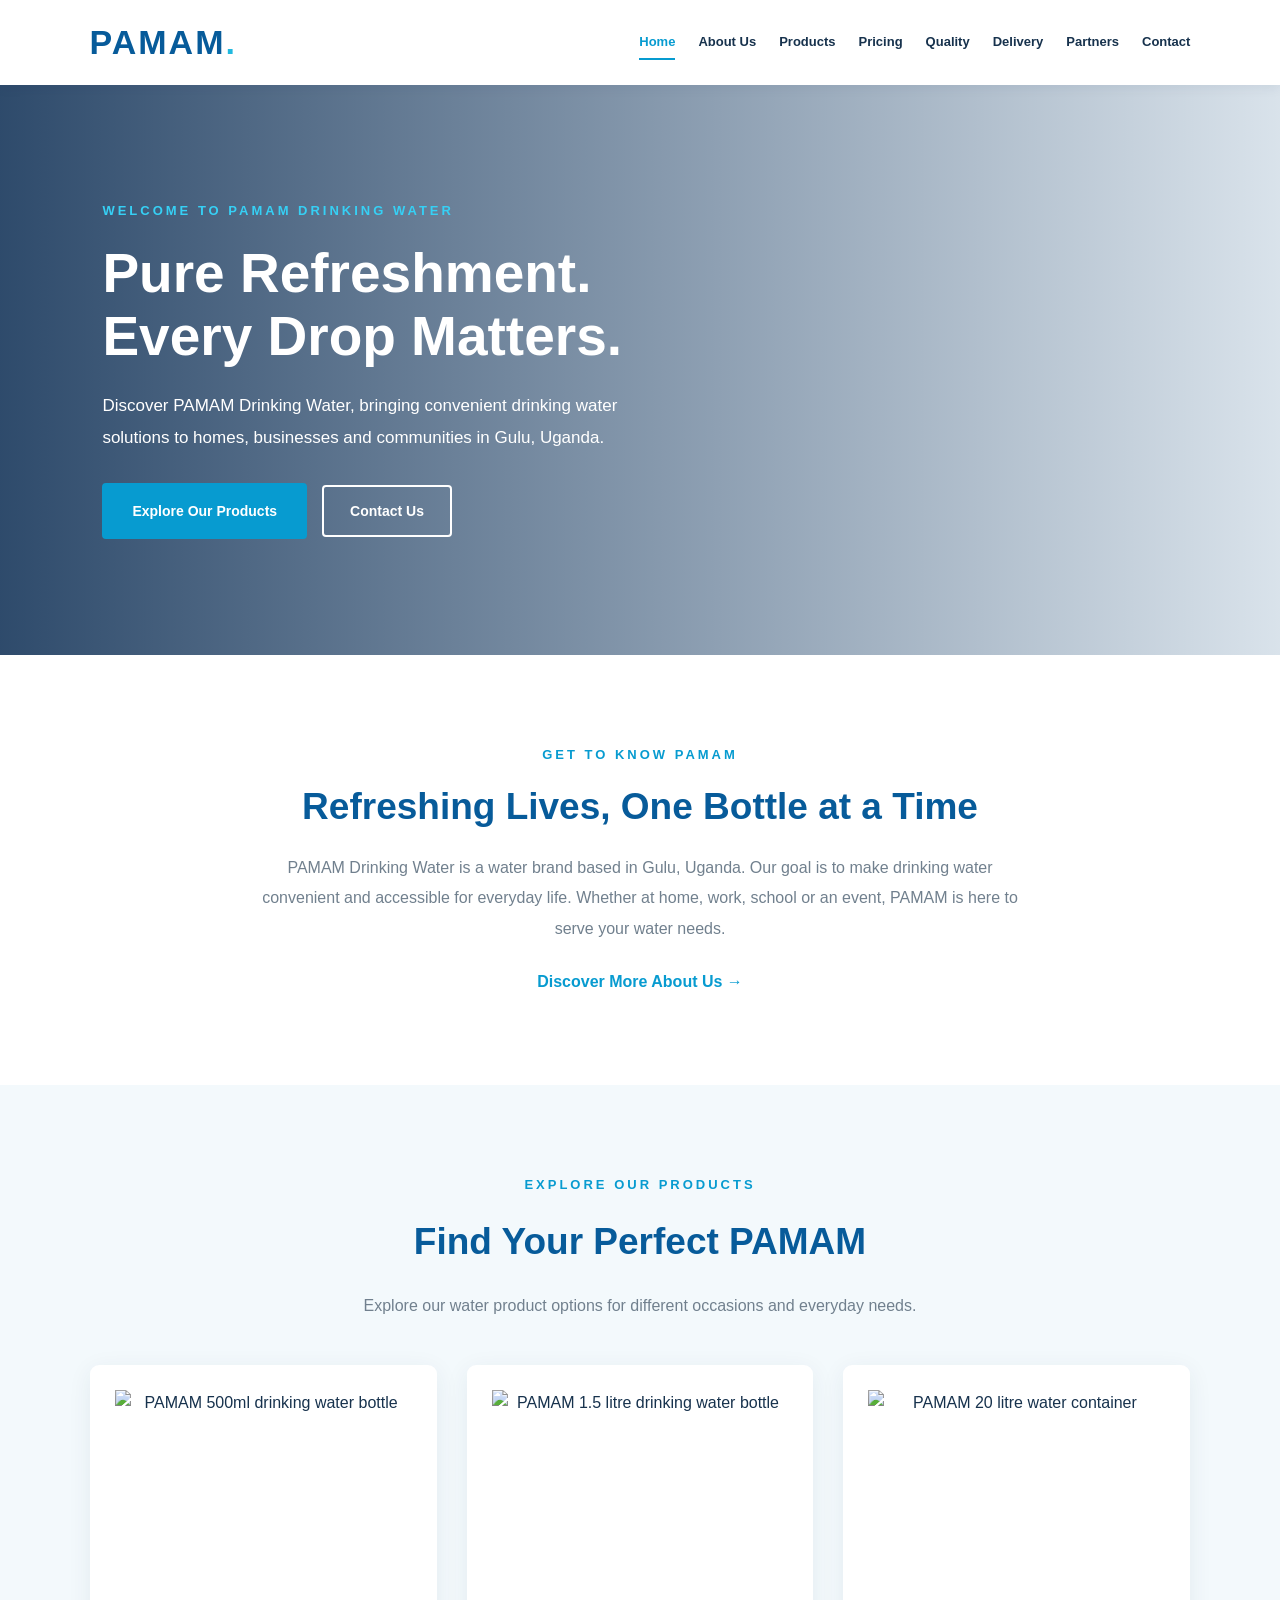
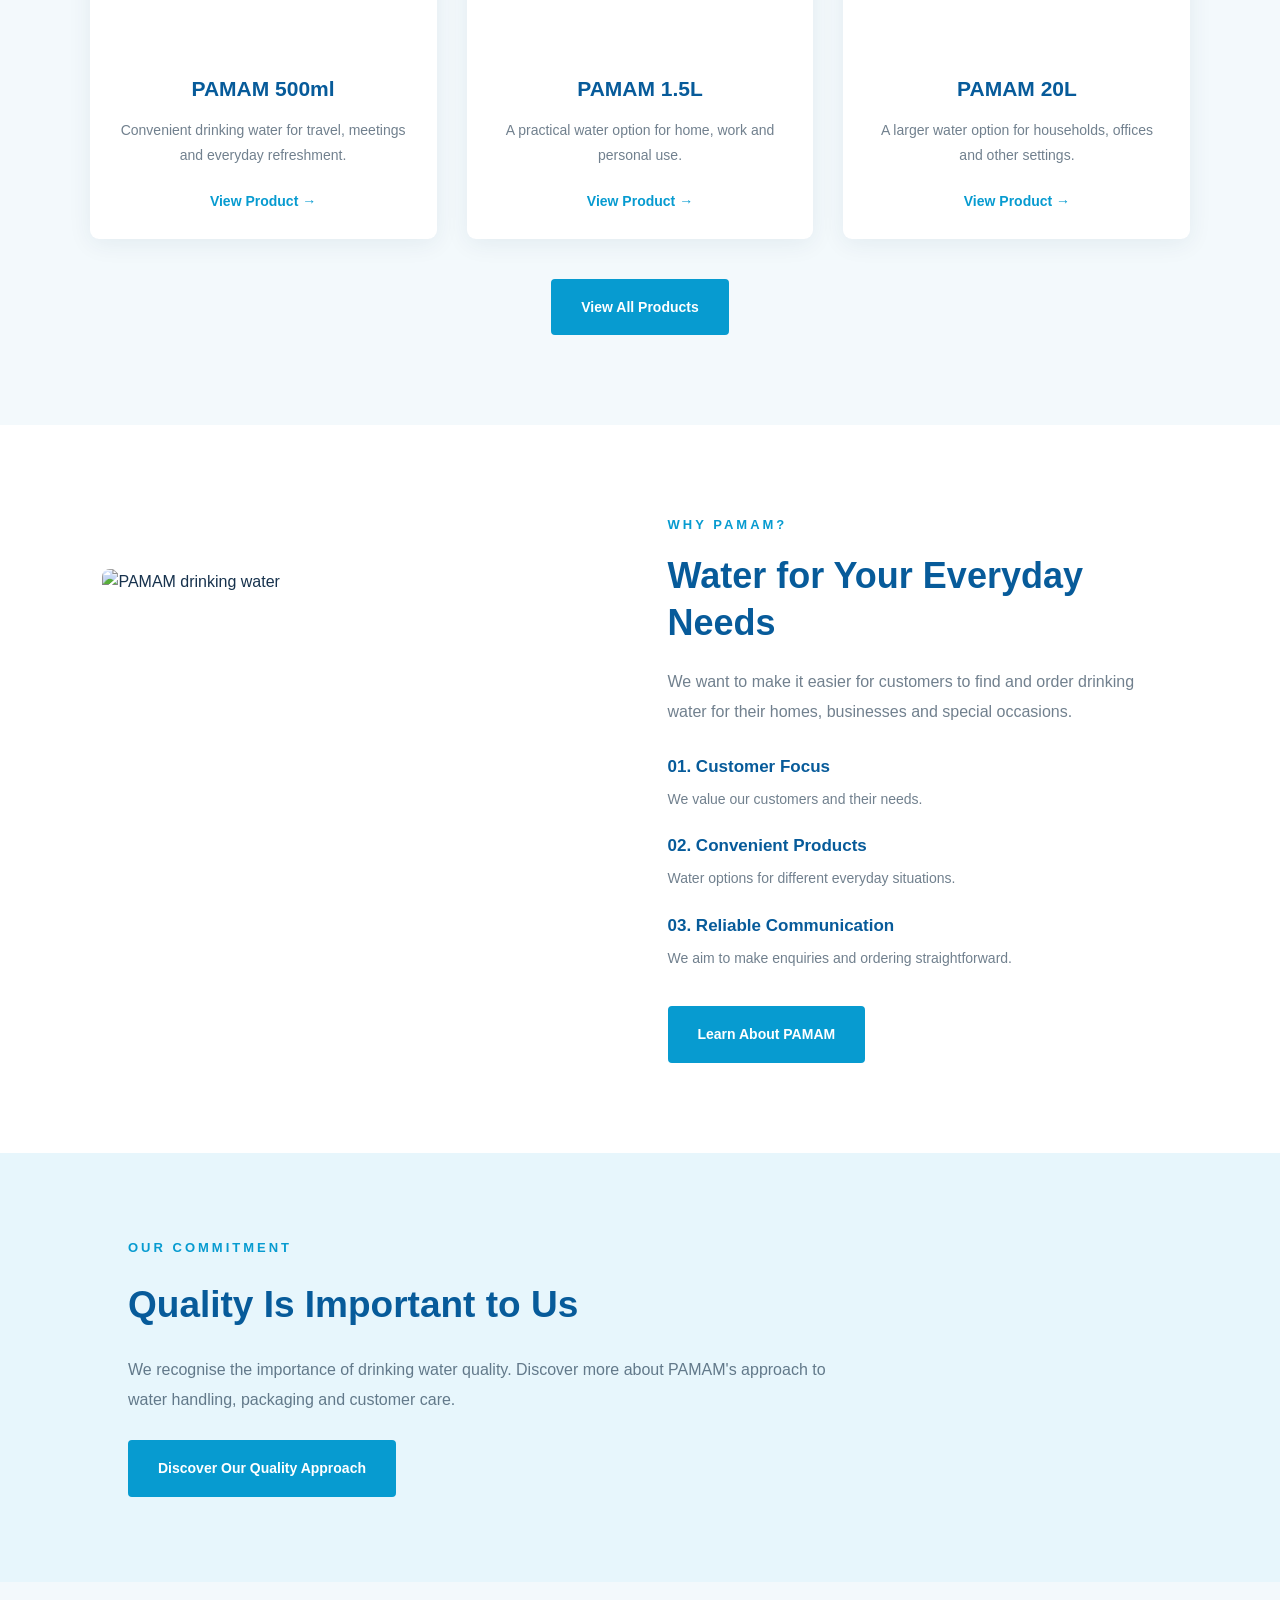
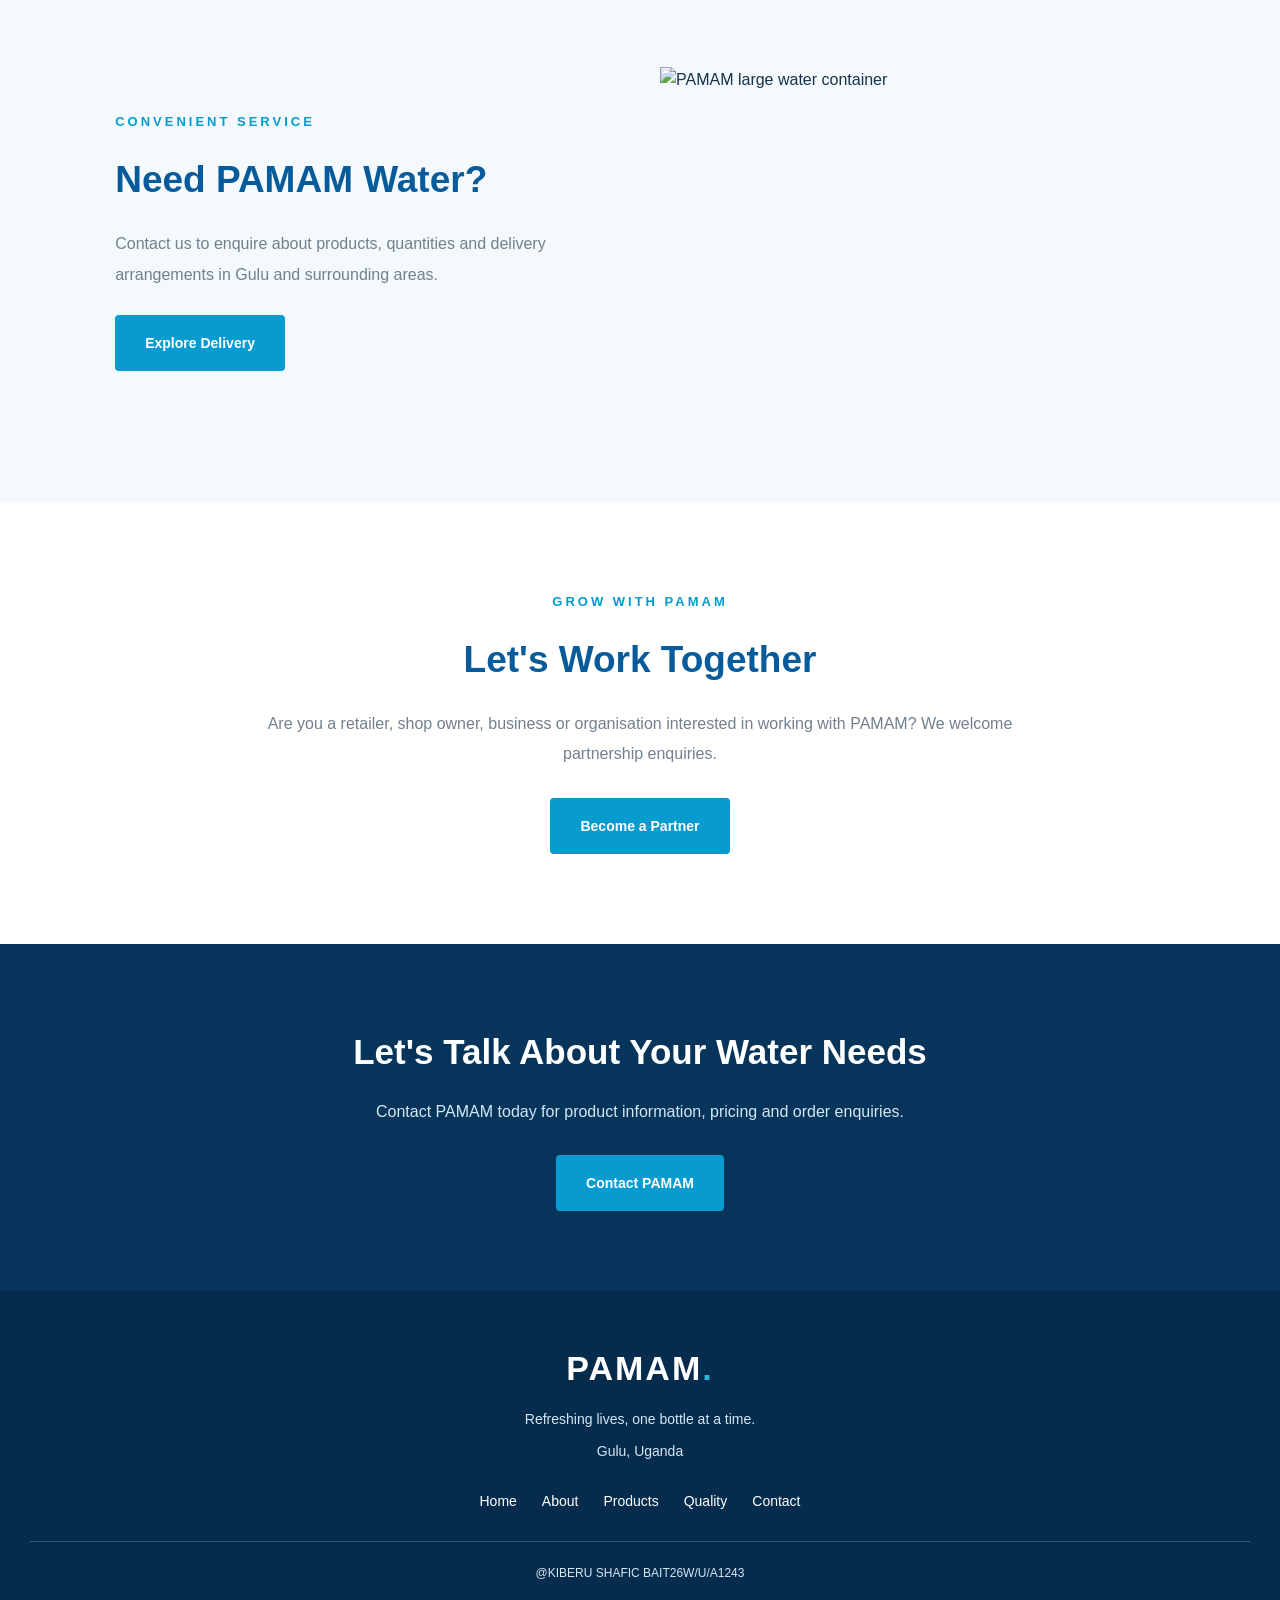
==== index.html @ 81056103 "Add files via upload" ====
<!DOCTYPE html>
<html lang="en">
<head>
    <meta charset="UTF-8">
    <meta name="viewport" content="width=device-width, initial-scale=1.0">

    <title>PAMAM Drinking Water | Gulu Uganda</title>

    <meta name="description" content="Discover PAMAM Drinking Water in Gulu, Uganda. Explore our products and contact us for orders and enquiries.">

    <link rel="stylesheet" href="style.css">
</head>

<body>

    <!-- NAVIGATION BAR -->

    <header class="navbar">

        <a href="index.html" class="logo">
            PAMAM<span>.</span>
        </a>

        <nav>
            <a href="index.html" class="active">Home</a>
            <a href="about.html">About Us</a>
            <a href="products.html">Products</a>
            <a href="pricing.html">Pricing</a>
            <a href="quality.html">Quality</a>
            <a href="delivery.html">Delivery</a>
            <a href="partners.html">Partners</a>
            <a href="contact.html">Contact</a>
        </nav>

    </header>


    <!-- MAIN HERO BANNER -->

    <section class="hero">

        <div class="hero-content">

            <p class="welcome">
                WELCOME TO PAMAM DRINKING WATER
            </p>

            <h1>
                Pure Refreshment.<br>
                Every Drop Matters.
            </h1>

            <p>
                Discover PAMAM Drinking Water, bringing convenient
                drinking water solutions to homes, businesses
                and communities in Gulu, Uganda.
            </p>

            <div class="hero-buttons">

                <a href="products.html" class="hero-btn">
                    Explore Our Products
                </a>

                <a href="contact.html" class="outline-btn">
                    Contact Us
                </a>

            </div>

        </div>

    </section>


    <!-- INTRODUCTION -->

    <section class="intro">

        <p class="small-heading">GET TO KNOW PAMAM</p>

        <h2>Refreshing Lives, One Bottle at a Time</h2>

        <p>
            PAMAM Drinking Water is a water brand based in Gulu,
            Uganda. Our goal is to make drinking water convenient
            and accessible for everyday life.
            Whether at home, work, school or an event,
            PAMAM is here to serve your water needs.
        </p>

        <a href="about.html" class="text-link">
            Discover More About Us →
        </a>

    </section>


    <!-- PRODUCTS SECTION -->

    <section class="products-section">

        <p class="small-heading">EXPLORE OUR PRODUCTS</p>

        <h2>Find Your Perfect PAMAM</h2>

        <p class="section-description">
            Explore our water product options for different
            occasions and everyday needs.
        </p>

        <div class="product-grid">

            <div class="product-card">

                <img
                    src="images/pamam-500mls.png"
                    alt="PAMAM 500ml drinking water bottle"
                >

                <h3>PAMAM 500ml</h3>

                <p>
                    Convenient drinking water for travel,
                    meetings and everyday refreshment.
                </p>

                <a href="products.html">
                    View Product →
                </a>

            </div>


            <div class="product-card">

                <img
                    src="images/pamam-1.51.jpeg"
                    alt="PAMAM 1.5 litre drinking water bottle"
                >

                <h3>PAMAM 1.5L</h3>

                <p>
                    A practical water option for home,
                    work and personal use.
                </p>

                <a href="products.html">
                    View Product →
                </a>

            </div>


            <div class="product-card">

                <img
                    src="images/pamam-201.jpeg"
                    alt="PAMAM 20 litre water container"
                >

                <h3>PAMAM 20L</h3>

                <p>
                    A larger water option for households,
                    offices and other settings.
                </p>

                <a href="products.html">
                    View Product →
                </a>

            </div>

        </div>

        <a href="products.html" class="hero-btn products-button">
            View All Products
        </a>

    </section>


    <!-- WHY CHOOSE PAMAM -->

    <section class="why-section">

        <div class="why-image">
            <img
                src="images/pamam-banner.png"
                alt="PAMAM drinking water"
            >
        </div>

        <div class="why-content">

            <p class="small-heading">WHY PAMAM?</p>

            <h2>Water for Your Everyday Needs</h2>

            <p>
                We want to make it easier for customers to
                find and order drinking water for their
                homes, businesses and special occasions.
            </p>

            <div class="why-point">
                <h3>01. Customer Focus</h3>
                <p>We value our customers and their needs.</p>
            </div>

            <div class="why-point">
                <h3>02. Convenient Products</h3>
                <p>Water options for different everyday situations.</p>
            </div>

            <div class="why-point">
                <h3>03. Reliable Communication</h3>
                <p>We aim to make enquiries and ordering straightforward.</p>
            </div>

            <a href="about.html" class="hero-btn">
                Learn About PAMAM
            </a>

        </div>

    </section>


    <!-- QUALITY SECTION -->

    <section class="quality-section">

        <div>

            <p class="small-heading">OUR COMMITMENT</p>

            <h2>Quality Is Important to Us</h2>

            <p>
                We recognise the importance of drinking water
                quality. Discover more about PAMAM's approach
                to water handling, packaging and customer care.
            </p>

            <a href="quality.html" class="hero-btn">
                Discover Our Quality Approach
            </a>

        </div>

    </section>


    <!-- DELIVERY SECTION -->

    <section class="delivery-home">

        <div class="delivery-content">

            <p class="small-heading">CONVENIENT SERVICE</p>

            <h2>Need PAMAM Water?</h2>

            <p>
                Contact us to enquire about products,
                quantities and delivery arrangements
                in Gulu and surrounding areas.
            </p>

            <a href="delivery.html" class="hero-btn">
                Explore Delivery
            </a>

        </div>

        <div class="delivery-image">
            <img
                src="images/pamam-201.jpeg"
                alt="PAMAM large water container"
            >
        </div>

    </section>


    <!-- PARTNERSHIP SECTION -->

    <section class="partner-section">

        <p class="small-heading">GROW WITH PAMAM</p>

        <h2>Let's Work Together</h2>

        <p>
            Are you a retailer, shop owner, business or
            organisation interested in working with PAMAM?
            We welcome partnership enquiries.
        </p>

        <a href="partners.html" class="hero-btn">
            Become a Partner
        </a>

    </section>


    <!-- CONTACT CALL TO ACTION -->

    <section class="contact-home">

        <h2>Let's Talk About Your Water Needs</h2>

        <p>
            Contact PAMAM today for product information,
            pricing and order enquiries.
        </p>

        <a href="contact.html" class="hero-btn">
            Contact PAMAM
        </a>

    </section>


    <!-- FOOTER -->

    <footer>

        <h2>PAMAM<span>.</span></h2>

        <p>
            Refreshing lives, one bottle at a time.
        </p>

        <p>Gulu, Uganda</p>

        <div class="footer-links">

            <a href="index.html">Home</a>
            <a href="about.html">About</a>
            <a href="products.html">Products</a>
            <a href="quality.html">Quality</a>
            <a href="contact.html">Contact</a>

        </div>

        <p class="copyright">@KIBERU SHAFIC BAIT26W/U/A1243</p>

    </footer>

</body>
</html>
---- style.css ----
/* =====================================
   PAMAM DRINKING WATER WEBSITE
   Main Website Stylesheet
===================================== */

/* GENERAL SETTINGS */

* {
    margin: 0;
    padding: 0;
    box-sizing: border-box;
}

html {
    scroll-behavior: smooth;
}

body {
    font-family: Arial, Helvetica, sans-serif;
    color: #17324d;
    background: #ffffff;
    line-height: 1.6;
}

img {
    max-width: 100%;
    display: block;
}

a {
    transition: 0.3s ease;
}

/* =====================================
   NAVIGATION BAR
===================================== */

.navbar {
    width: 100%;
    min-height: 85px;
    padding: 15px 7%;
    display: flex;
    align-items: center;
    justify-content: space-between;
    background: #ffffff;
    position: relative;
    z-index: 10;
    box-shadow: 0 2px 12px rgba(0, 40, 80, 0.08);
}

.logo {
    font-size: 34px;
    font-weight: 900;
    letter-spacing: 2px;
    color: #075b9a;
    text-decoration: none;
}

.logo span,
footer h2 span {
    color: #21b9df;
}

.navbar nav {
    display: flex;
    align-items: center;
    flex-wrap: wrap;
    gap: 23px;
}

.navbar nav a {
    color: #17324d;
    text-decoration: none;
    font-size: 13px;
    font-weight: 700;
    position: relative;
}

.navbar nav a:hover,
.navbar nav a.active {
    color: #079bd0;
}

.navbar nav a::after {
    content: "";
    width: 0;
    height: 2px;
    background: #079bd0;
    position: absolute;
    bottom: -7px;
    left: 0;
    transition: 0.3s;
}

.navbar nav a:hover::after,
.navbar nav a.active::after {
    width: 100%;
}

/* =====================================
   HERO / PAGE BANNER
===================================== */

.hero {
    width: 100%;
    min-height: 570px;

    background:
        linear-gradient(
            90deg,
            rgba(0, 35, 75, 0.82),
            rgba(0, 65, 120, 0.15)
        ),
        url("images/pamam-banner.jpg");

    background-size: cover;
    background-position: center;
    background-repeat: no-repeat;

    display: flex;
    align-items: center;
    padding: 70px 8%;
}

.hero-content {
    max-width: 680px;
    color: #ffffff;
}

.welcome {
    color: #36d0f5;
    font-size: 13px;
    font-weight: bold;
    letter-spacing: 3px;
    margin-bottom: 20px;
}

.hero h1 {
    color: #ffffff;
    font-size: 55px;
    line-height: 1.15;
    margin-bottom: 22px;
    font-weight: 800;
}

.hero-content > p:not(.welcome) {
    color: #ffffff;
    font-size: 17px;
    line-height: 1.9;
    max-width: 580px;
    margin-bottom: 28px;
}

/* HERO BUTTONS */

.hero-buttons {
    display: flex;
    align-items: center;
    gap: 15px;
    flex-wrap: wrap;
}

.hero-btn {
    display: inline-block;
    background: #079bd0;
    color: #ffffff;
    text-decoration: none;
    padding: 15px 28px;
    border-radius: 4px;
    font-size: 14px;
    font-weight: bold;
    border: 2px solid #079bd0;
}

.hero-btn:hover {
    background: #056b9c;
    border-color: #056b9c;
    transform: translateY(-2px);
}

.outline-btn {
    display: inline-block;
    border: 2px solid #ffffff;
    color: #ffffff;
    text-decoration: none;
    padding: 13px 26px;
    border-radius: 4px;
    font-weight: bold;
    font-size: 14px;
}

.outline-btn:hover {
    background: #ffffff;
    color: #075b9a;
}

/* =====================================
   SMALL SECTION HEADINGS
===================================== */

.small-heading {
    color: #079bd0;
    font-size: 13px;
    font-weight: bold;
    letter-spacing: 3px;
    margin-bottom: 17px;
}

/* =====================================
   INTRODUCTION SECTION
===================================== */

.intro {
    text-align: center;
    padding: 90px 15%;
    background: #ffffff;
}

.intro h2 {
    color: #075b9a;
    font-size: 37px;
    line-height: 1.3;
    margin-bottom: 22px;
}

.intro > p:not(.small-heading) {
    max-width: 780px;
    margin: 0 auto 25px;
    color: #71808e;
    font-size: 16px;
    line-height: 1.9;
}

.text-link {
    color: #079bd0;
    text-decoration: none;
    font-weight: bold;
}

.text-link:hover {
    color: #056b9c;
}

/* =====================================
   PRODUCTS SECTION
===================================== */

.products-section {
    background: #f3f9fc;
    text-align: center;
    padding: 90px 7%;
}

.products-section h2 {
    color: #075b9a;
    font-size: 37px;
    margin-bottom: 20px;
}

.section-description {
    color: #71808e;
    margin-top: 15px;
    line-height: 1.8;
}

.product-grid {
    display: grid;
    grid-template-columns: repeat(3, minmax(0, 1fr));
    gap: 30px;
    margin-top: 45px;
}

.product-card {
    background: #ffffff;
    padding: 25px;
    border-radius: 9px;
    box-shadow: 0 5px 25px rgba(0, 50, 90, 0.07);
    transition: 0.3s ease;
    overflow: hidden;
}

.product-card:hover {
    transform: translateY(-7px);
    box-shadow: 0 12px 30px rgba(0, 50, 90, 0.13);
}

.product-card img {
    width: 100%;
    height: 260px;
    object-fit: contain;
    margin-bottom: 22px;
}

.product-card h3 {
    color: #075b9a;
    font-size: 21px;
    margin-bottom: 12px;
}

.product-card p {
    color: #71808e;
    font-size: 14px;
    line-height: 1.8;
    margin-bottom: 20px;
}

.product-card a {
    color: #079bd0;
    text-decoration: none;
    font-size: 14px;
    font-weight: bold;
}

.product-card a:hover {
    color: #056b9c;
}

.products-button {
    margin-top: 40px;
}

/* =====================================
   WHY CHOOSE PAMAM SECTION
===================================== */

.why-section {
    display: grid;
    grid-template-columns: 1fr 1fr;
    gap: 55px;
    align-items: center;
    padding: 90px 8%;
    background: #ffffff;
}

.why-image img {
    width: 100%;
    height: 440px;
    object-fit: cover;
    border-radius: 8px;
}

.why-content h2 {
    color: #075b9a;
    font-size: 36px;
    line-height: 1.3;
    margin-bottom: 20px;
}

.why-content > p:not(.small-heading) {
    color: #71808e;
    line-height: 1.9;
    margin-bottom: 25px;
}

.why-point {
    margin: 22px 0;
}

.why-point h3 {
    color: #075b9a;
    font-size: 17px;
    margin-bottom: 8px;
}

.why-point p {
    color: #71808e;
    font-size: 14px;
}

.why-content .hero-btn {
    margin-top: 15px;
}

/* =====================================
   QUALITY SECTION
===================================== */

.quality-section {
    min-height: 380px;
    display: flex;
    align-items: center;
    padding: 85px 10%;
    background: #e7f6fc;
}

.quality-section div {
    max-width: 700px;
}

.quality-section h2 {
    color: #075b9a;
    font-size: 37px;
    margin-bottom: 20px;
}

.quality-section p:not(.small-heading) {
    color: #62798a;
    line-height: 1.9;
    margin-bottom: 25px;
}

/* =====================================
   DELIVERY SECTION
===================================== */

.delivery-home {
    background: #f3f9fc;
    display: grid;
    grid-template-columns: 1fr 1fr;
    gap: 40px;
    align-items: center;
    padding: 85px 9%;
}

.delivery-content h2 {
    color: #075b9a;
    font-size: 37px;
    margin-bottom: 20px;
}

.delivery-content p:not(.small-heading) {
    color: #71808e;
    line-height: 1.9;
    margin-bottom: 25px;
}

.delivery-image img {
    width: 100%;
    height: 350px;
    object-fit: contain;
}

/* =====================================
   PARTNERSHIP SECTION
===================================== */

.partner-section {
    text-align: center;
    padding: 90px 15%;
    background: #ffffff;
}

.partner-section h2 {
    color: #075b9a;
    font-size: 37px;
    margin-bottom: 20px;
}

.partner-section > p:not(.small-heading) {
    color: #71808e;
    line-height: 1.9;
    max-width: 750px;
    margin: 0 auto 28px;
}

/* =====================================
   CONTACT SECTION
===================================== */

.contact-home {
    background: #06345b;
    color: #ffffff;
    text-align: center;
    padding: 80px 10%;
}

.contact-home h2 {
    color: #ffffff;
    font-size: 35px;
    margin-bottom: 18px;
}

.contact-home p {
    color: #d4e7f3;
    margin-bottom: 28px;
    line-height: 1.8;
}

/* =====================================
   FOOTER
===================================== */

footer {
    background: #052b4d;
    color: #ffffff;
    text-align: center;
    padding: 50px 20px 25px;
}

footer h2 {
    font-size: 34px;
    font-weight: 900;
    margin-bottom: 12px;
    letter-spacing: 2px;
}

footer p {
    color: #d4e7f3;
    margin: 10px;
    font-size: 14px;
}

.footer-links {
    display: flex;
    justify-content: center;
    gap: 25px;
    flex-wrap: wrap;
    margin: 28px 0;
}

.footer-links a {
    color: #ffffff;
    text-decoration: none;
    font-size: 14px;
}

.footer-links a:hover {
    color: #21b9df;
}

.copyright {
    border-top: 1px solid rgba(255, 255, 255, 0.2);
    padding-top: 22px;
    margin-top: 25px;
    font-size: 12px;
}

/* =====================================
   GENERAL PAGE CONTENT
===================================== */

.section-description {
    max-width: 750px;
    margin-left: auto;
    margin-right: auto;
}

/* =====================================
   TABLET RESPONSIVENESS
===================================== */

@media (max-width: 1024px) {

    .navbar {
        padding: 18px 4%;
    }

    .navbar nav {
        gap: 15px;
    }

    .navbar nav a {
        font-size: 12px;
    }

    .hero h1 {
        font-size: 46px;
    }

    .product-grid {
        gap: 18px;
    }

    .why-section {
        gap: 30px;
    }
}

/* =====================================
   MOBILE RESPONSIVENESS
===================================== */

@media (max-width: 768px) {

    .navbar {
        min-height: auto;
        padding: 20px;
        flex-direction: column;
        gap: 20px;
    }

    .logo {
        font-size: 30px;
    }

    .navbar nav {
        justify-content: center;
        gap: 15px;
    }

    .navbar nav a {
        font-size: 12px;
    }

    .hero {
        min-height: 480px;
        padding: 50px 7%;
        background-position: center;
    }

    .hero h1 {
        font-size: 38px;
    }

    .hero-content > p:not(.welcome) {
        font-size: 15px;
    }

    .hero-buttons {
        gap: 10px;
    }

    .hero-btn,
    .outline-btn {
        padding: 13px 19px;
        font-size: 13px;
    }

    .intro {
        padding: 65px 8%;
    }

    .intro h2,
    .products-section h2,
    .quality-section h2,
    .delivery-content h2,
    .partner-section h2 {
        font-size: 29px;
    }

    .products-section {
        padding: 65px 7%;
    }

    .product-grid {
        grid-template-columns: 1fr;
        gap: 25px;
    }

    .product-card img {
        height: 250px;
    }

    .why-section {
        grid-template-columns: 1fr;
        padding: 60px 7%;
    }

    .why-image img {
        height: 280px;
    }

    .why-content h2 {
        font-size: 29px;
    }

    .quality-section {
        padding: 65px 8%;
    }

    .delivery-home {
        grid-template-columns: 1fr;
        padding: 65px 7%;
    }

    .delivery-image img {
        height: 260px;
    }

    .partner-section {
        padding: 65px 8%;
    }

    .contact-home {
        padding: 65px 8%;
    }

    .contact-home h2 {
        font-size: 28px;
    }

    .footer-links {
        gap: 15px;
    }

    footer {
        padding: 40px 15px 20px;
    }
}

/* =====================================
   SMALL MOBILE PHONES
===================================== */

@media (max-width: 420px) {

    .hero h1 {
        font-size: 32px;
    }

    .welcome,
    .small-heading {
        font-size: 11px;
        letter-spacing: 2px;
    }

    .navbar nav {
        gap: 12px;
    }

    .navbar nav a {
        font-size: 11px;
    }

    .hero-buttons {
        flex-direction: column;
        align-items: flex-start;
    }

    .hero-btn,
    .outline-btn {
        text-align: center;
    }

}
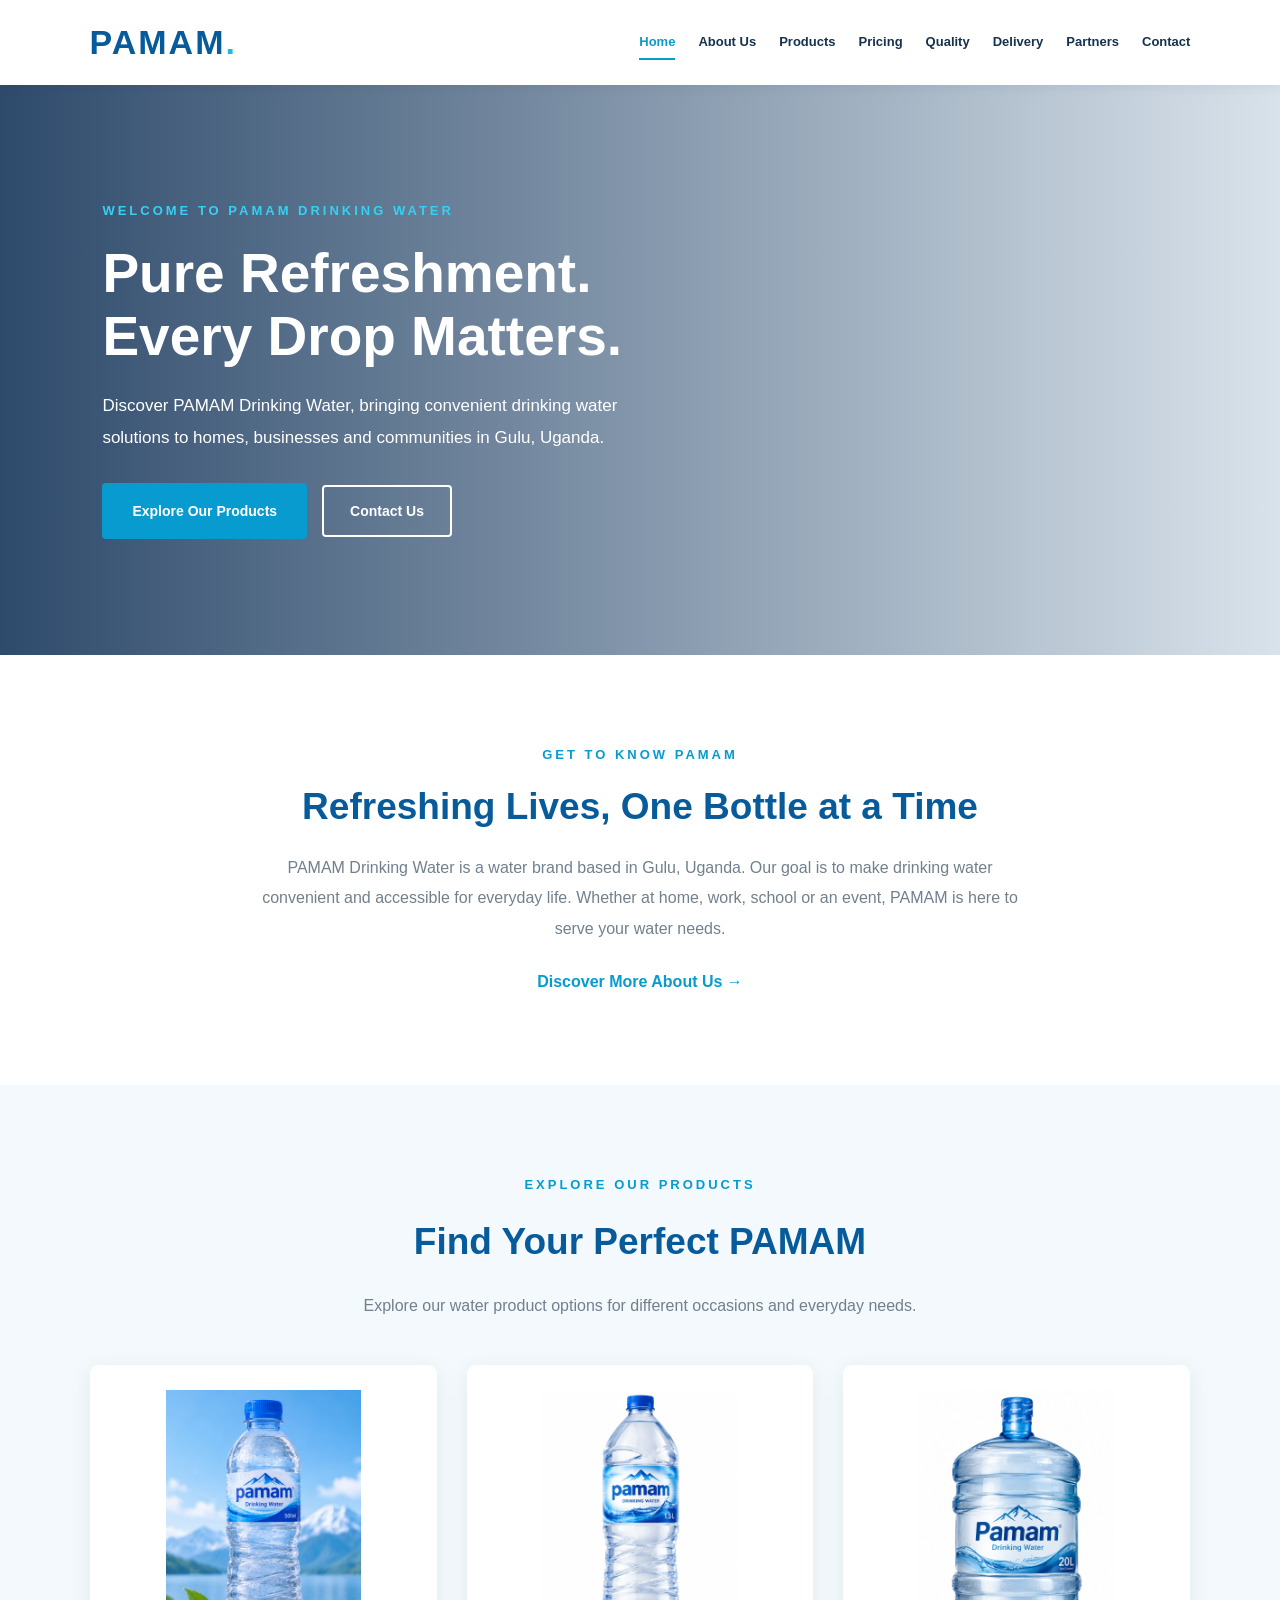
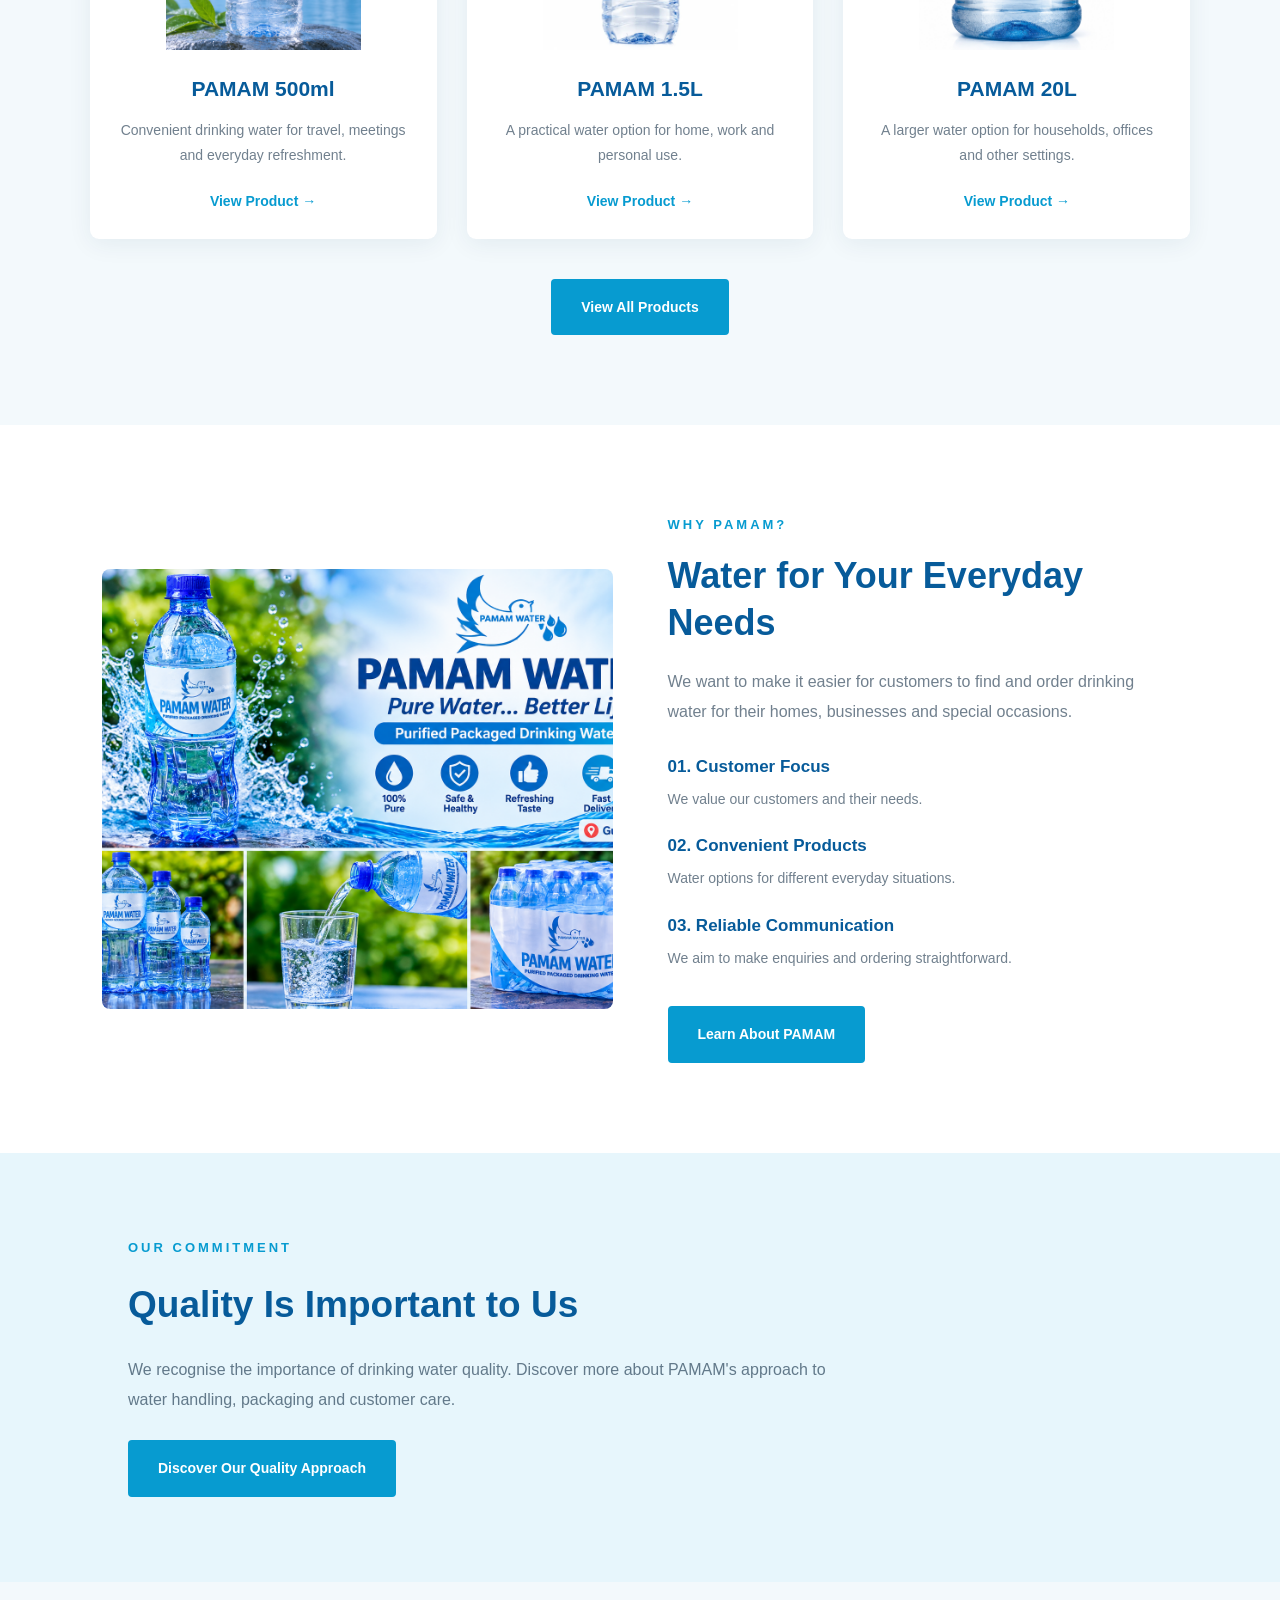
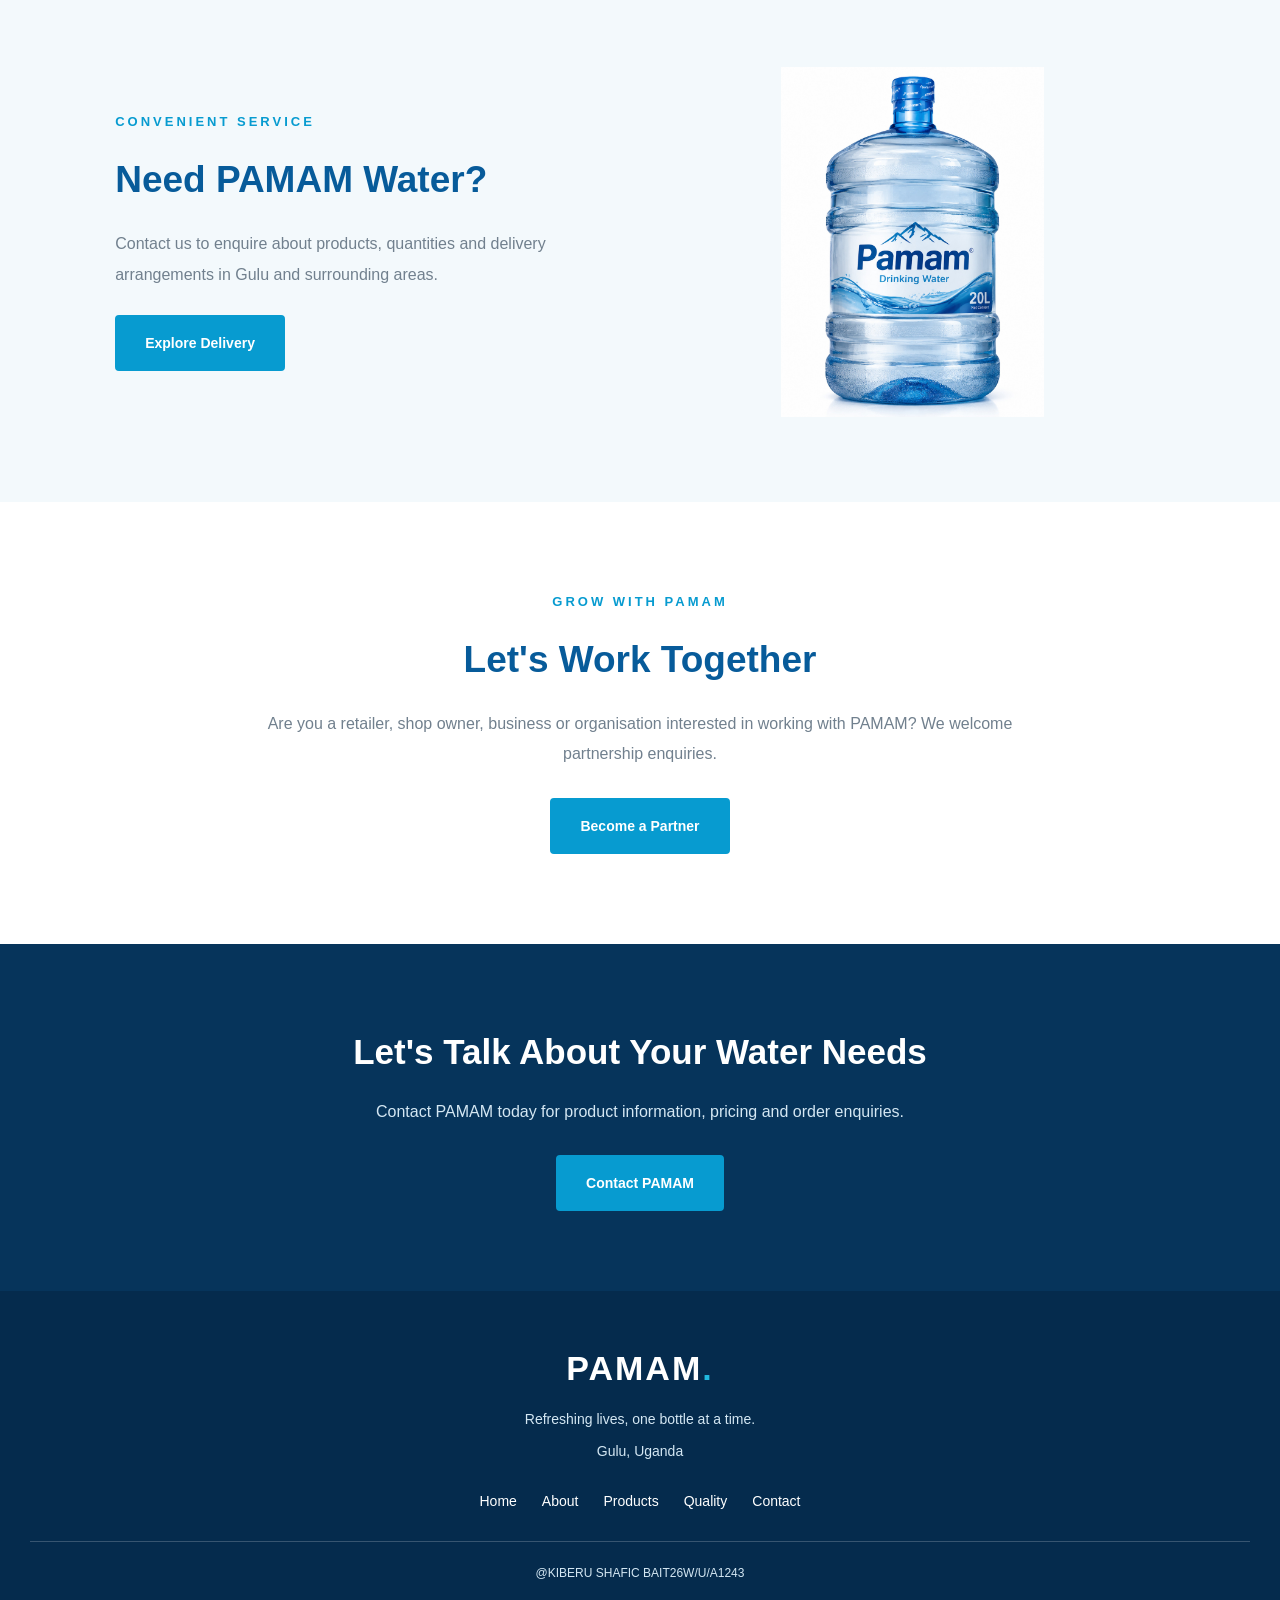
==== commit 72d9bc0b: "Update index.html" ====
--- a/index.html
+++ b/index.html
@@ -189,7 +189,7 @@
 
         <div class="why-image">
             <img
-                src="images/pamam-banner.png"
+                src="images/pamam-header.png"
                 alt="PAMAM drinking water"
             >
         </div>
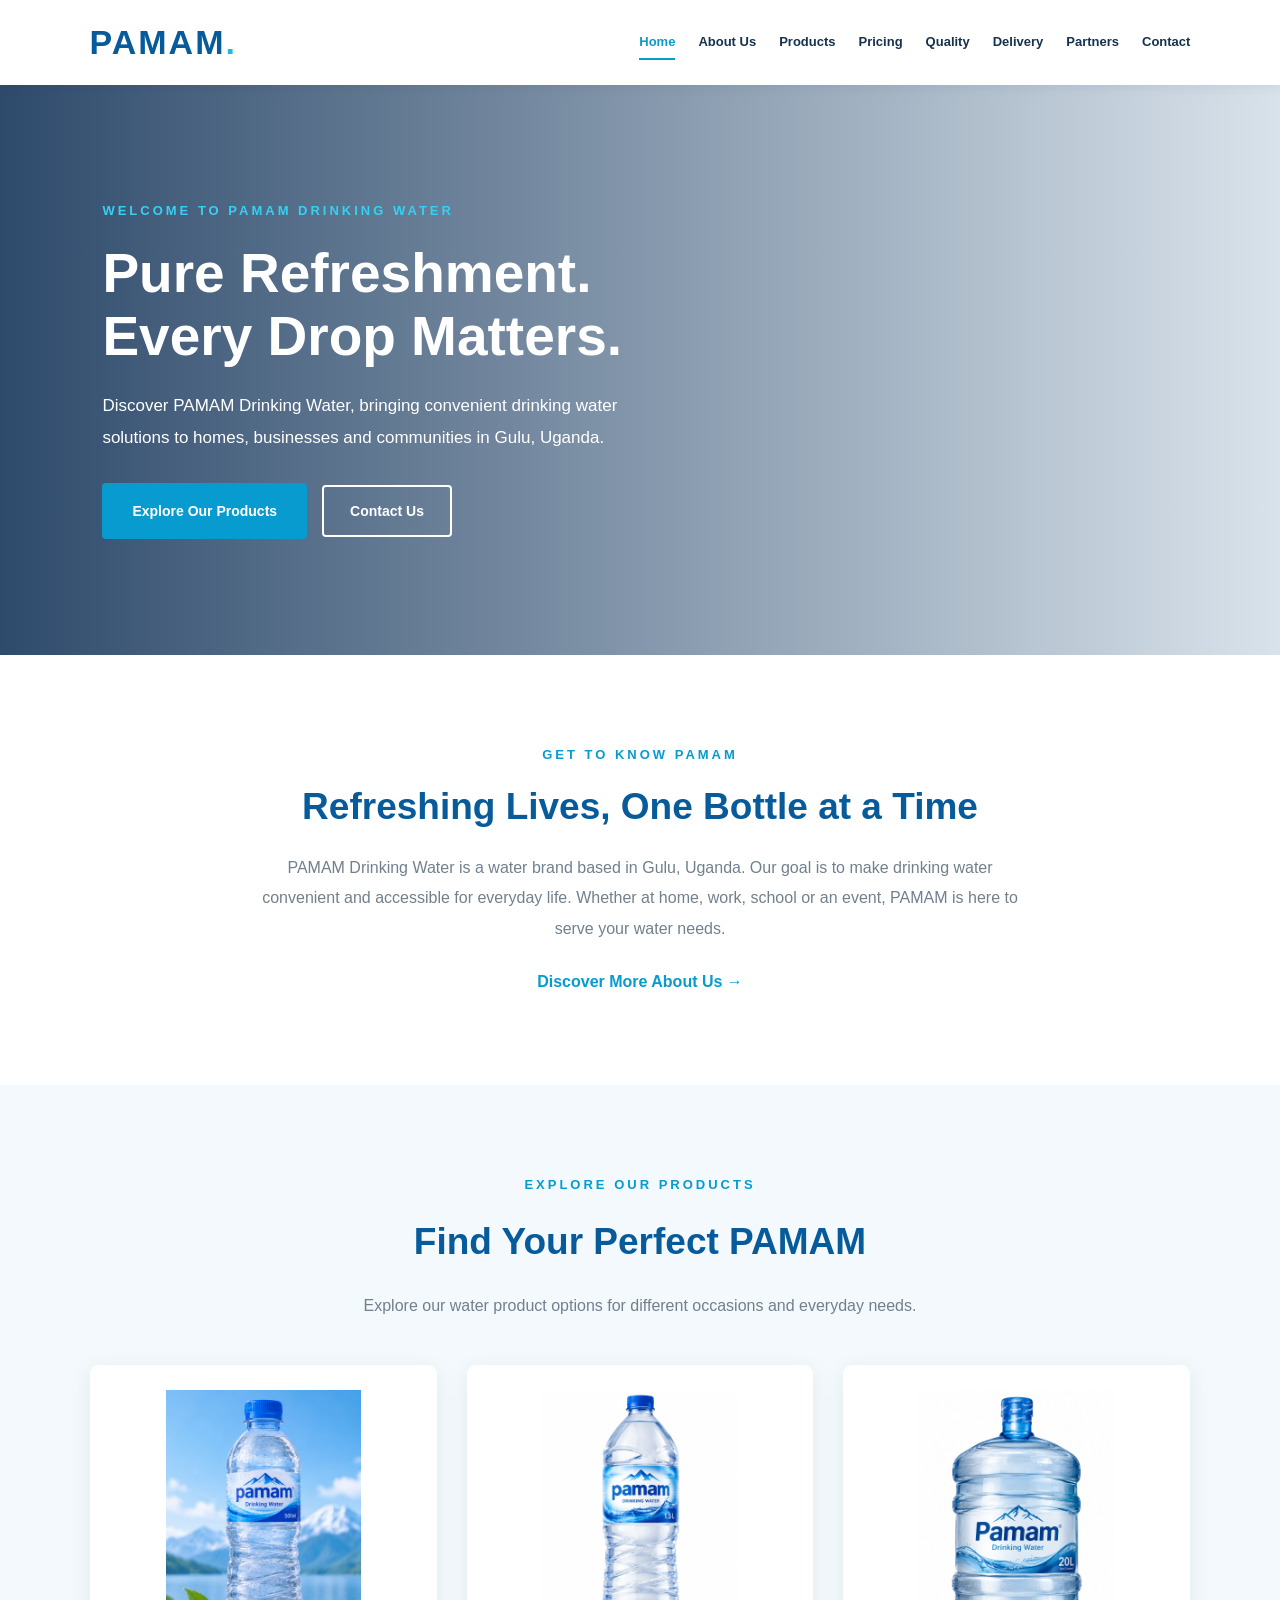
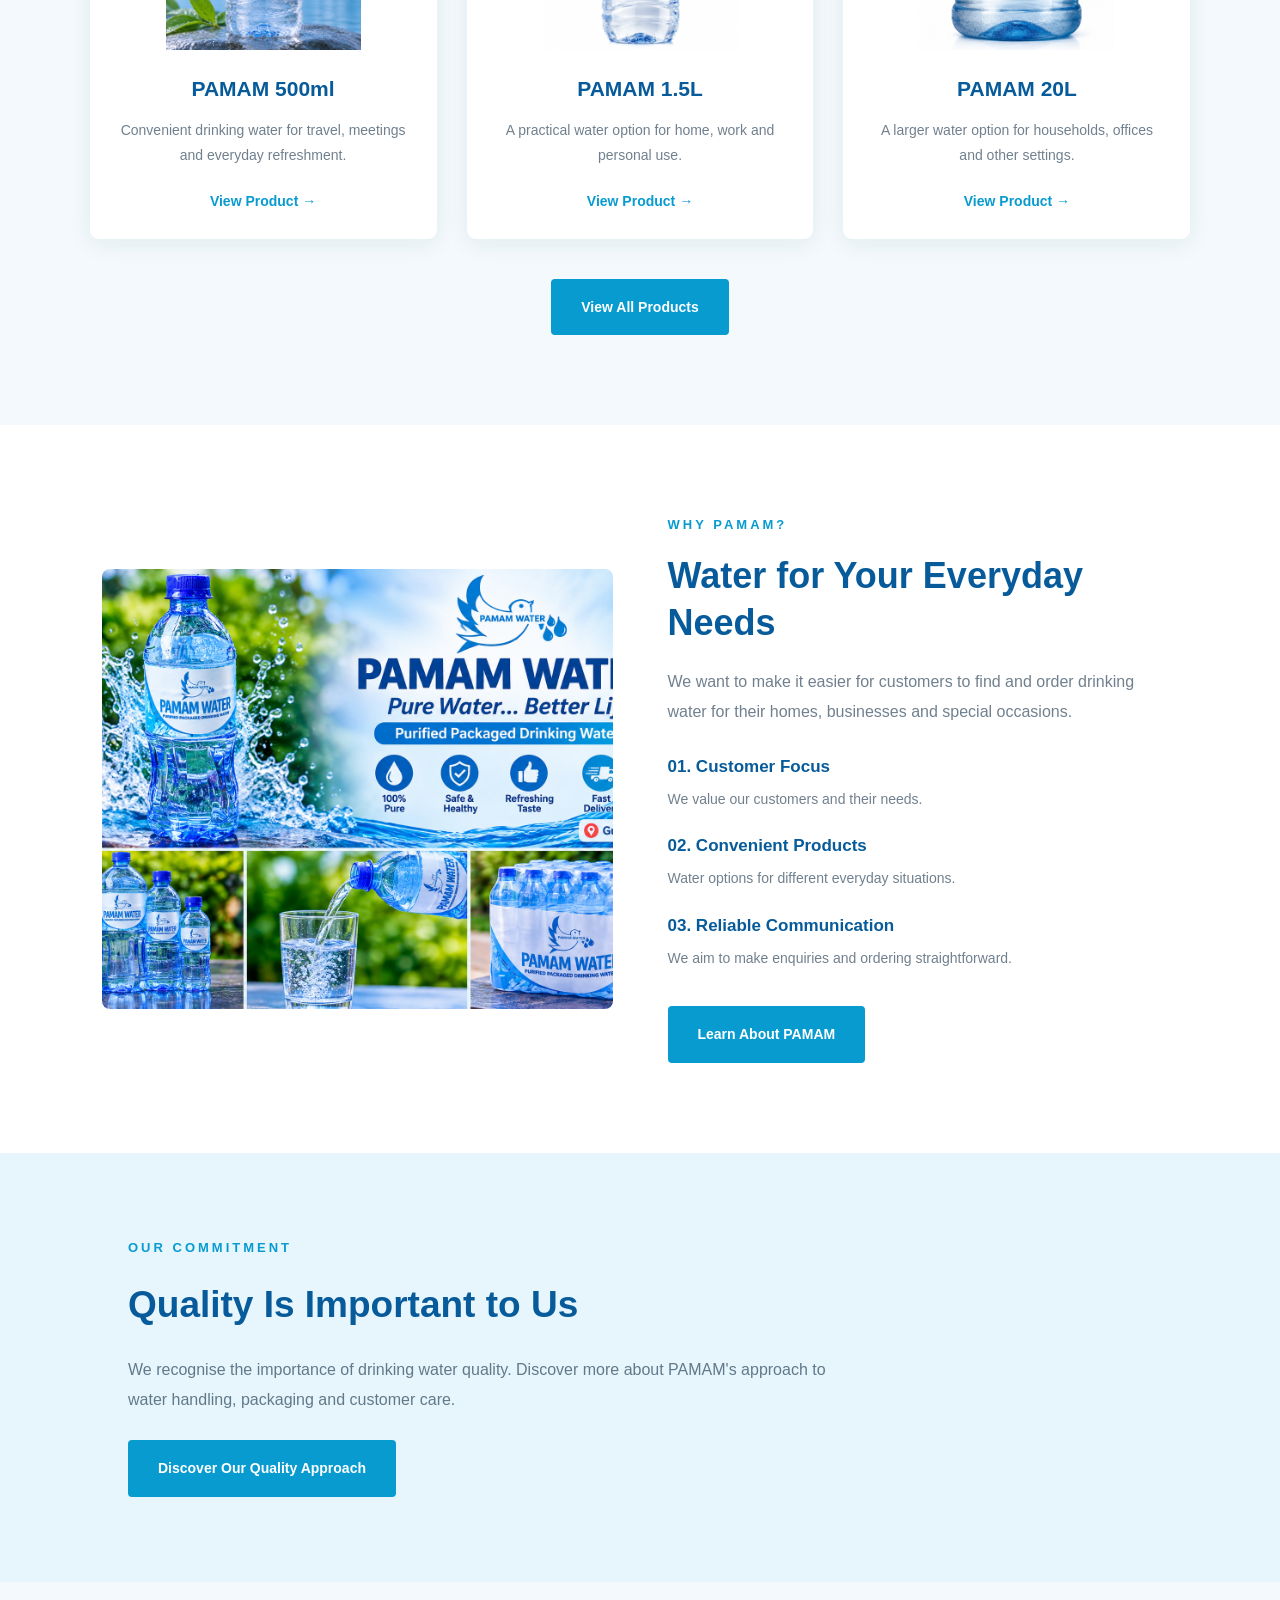
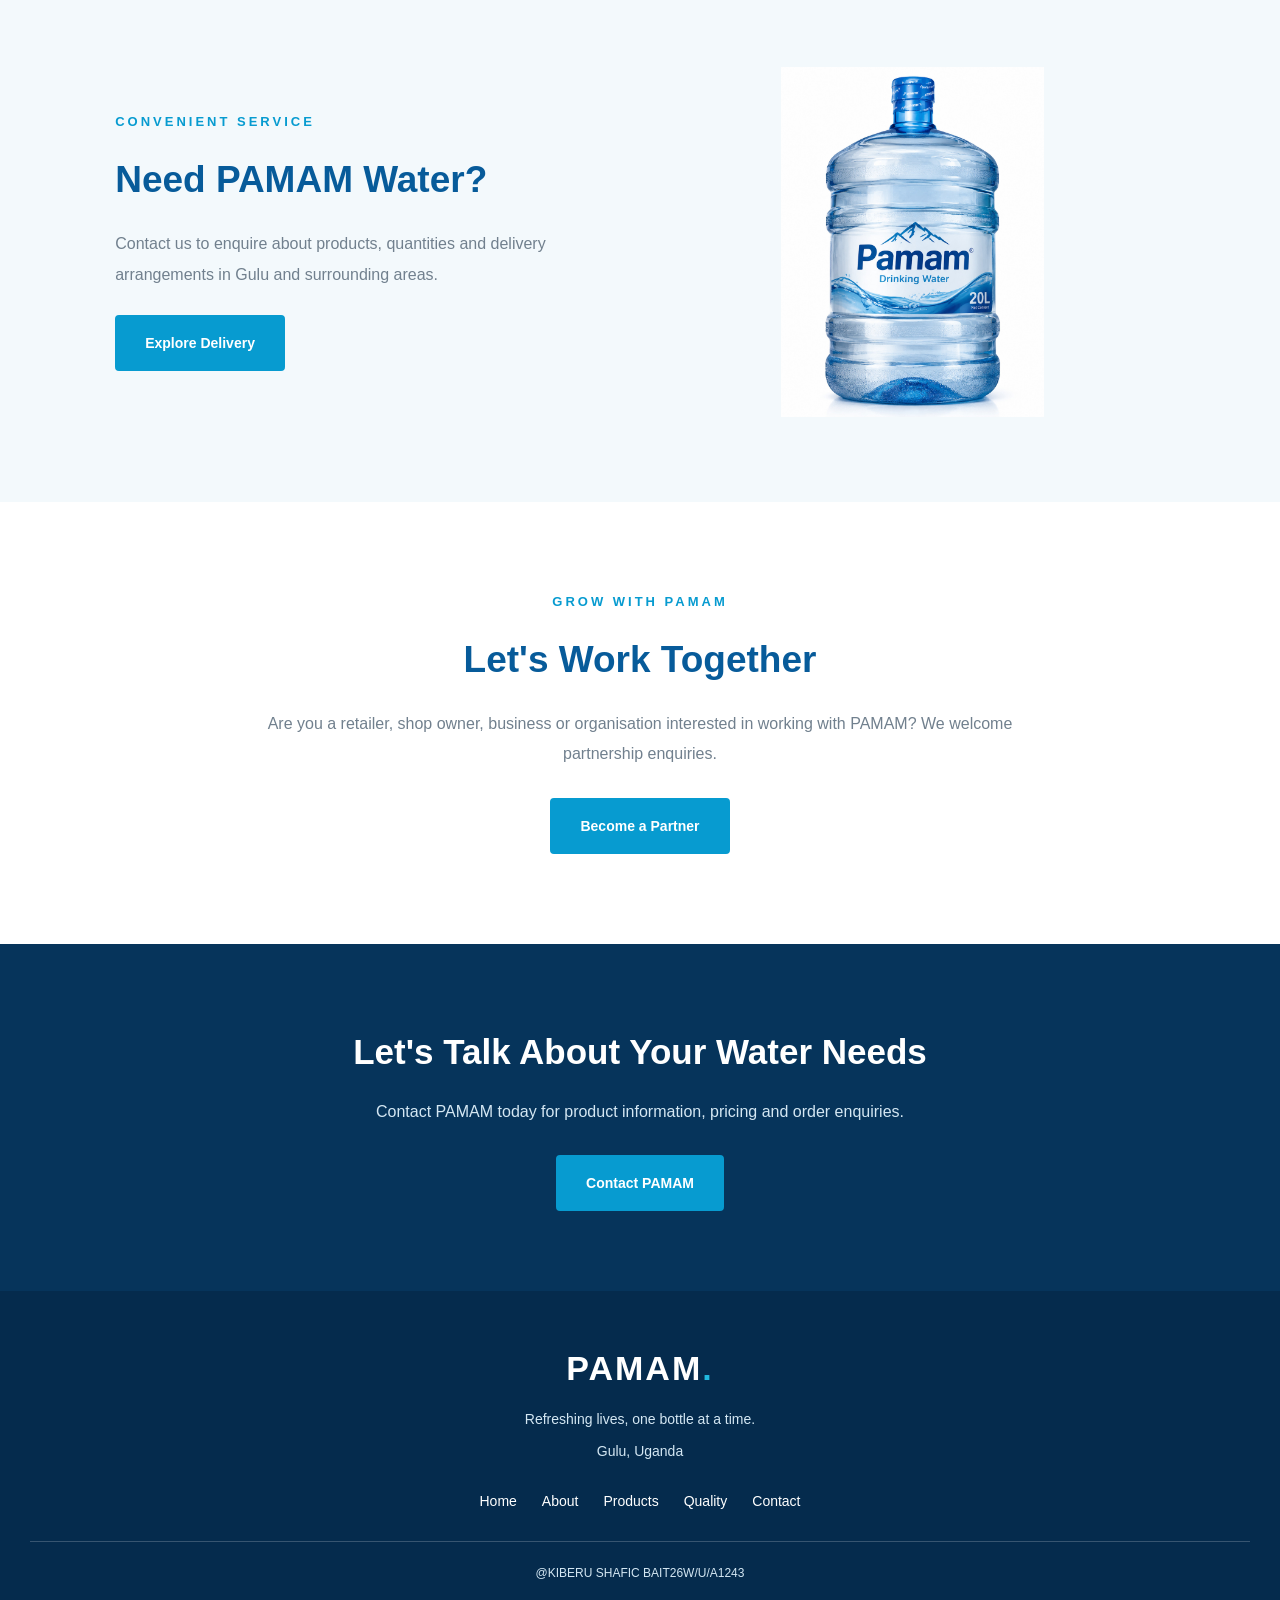
==== commit 15c9e9fe: "Update index.html" ====
--- a/index.html
+++ b/index.html
@@ -189,7 +189,7 @@
 
         <div class="why-image">
             <img
-                src="images/pamam-header.png"
+                src="images/pamam-header.jpeg"
                 alt="PAMAM drinking water"
             >
         </div>
